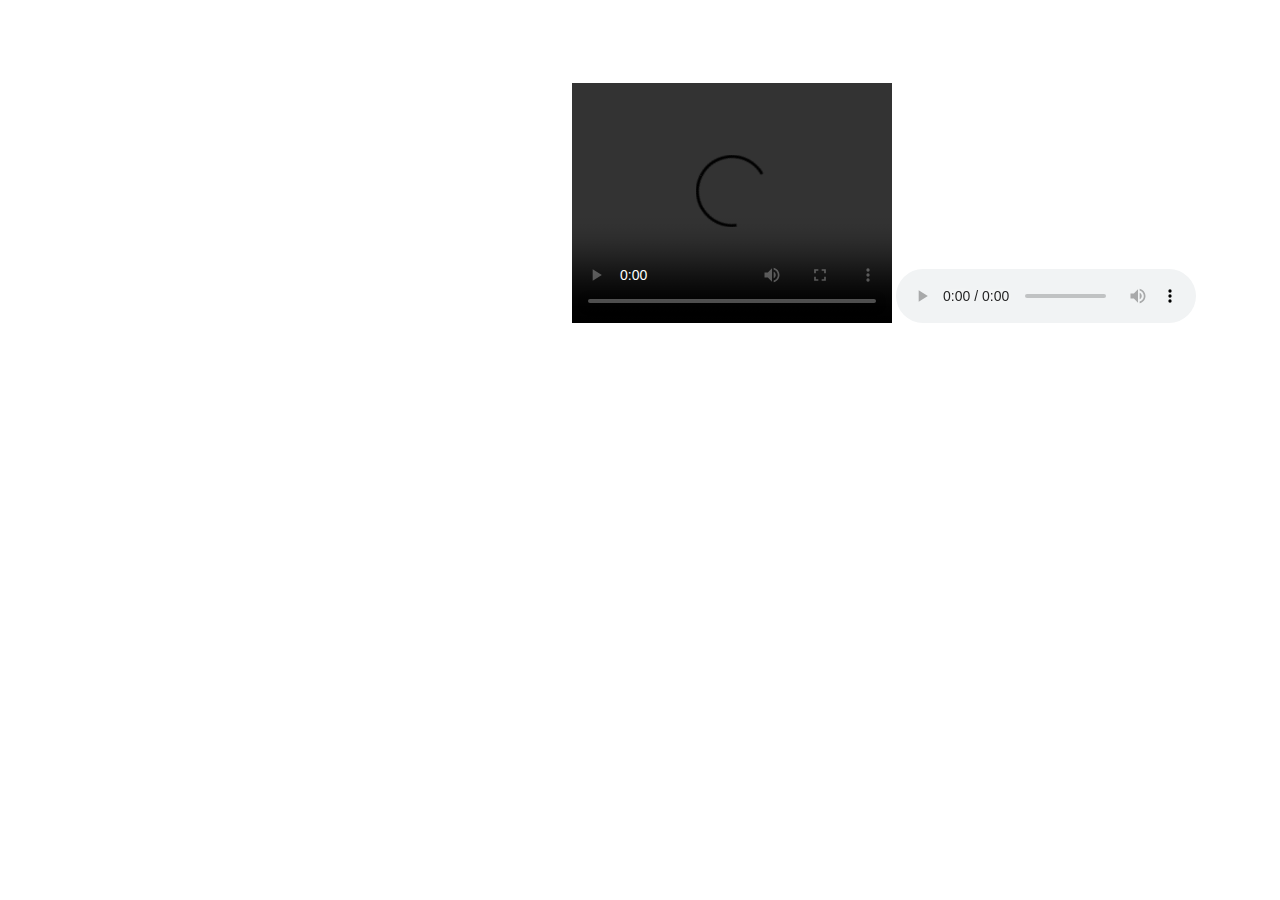
==== embeddingOriginalWork.html @ ec6b7f0a "Add files via upload" ====
<!DOCTYPE html>
<html lang="en">

<head>
    <title>Embedding Origanal Work</title>
</head>

<body>
    <!--Added feature to make the youtube video play automatically-->
    <iframe width="560" height="315" src="https://www.youtube.com/embed/rMIOqQQ8FkQ?&autoplay=1&start=180" frameborder="0"
        allow="accelerometer; autoplay; encrypted-media; gyroscope; picture-in-picture" allowfullscreen></iframe>
    <video width="320" height="240" controls>
        <source src="C:\Users\Alexander\Downloads\feijoada.webm" name="feijoada">
    </video>
    <audio controls>
        <source src="C:\Users\Alexander\Downloads\Portuguese.mp3" type="audio/mpeg" name="Learn Portuguese">
    </audio>
    <object width="800" height="800" data="http://portuguesetips.blogspot.com" name="tips"></object>
    <iframe width="400" height="400" style="border:none;" src="http://output44.rssinclude.com/output?type=iframe&amp;id=1204143&amp;hash=9d9a802339e6f5e6486db26e0d6bf409"></iframe>

</body>

</html>
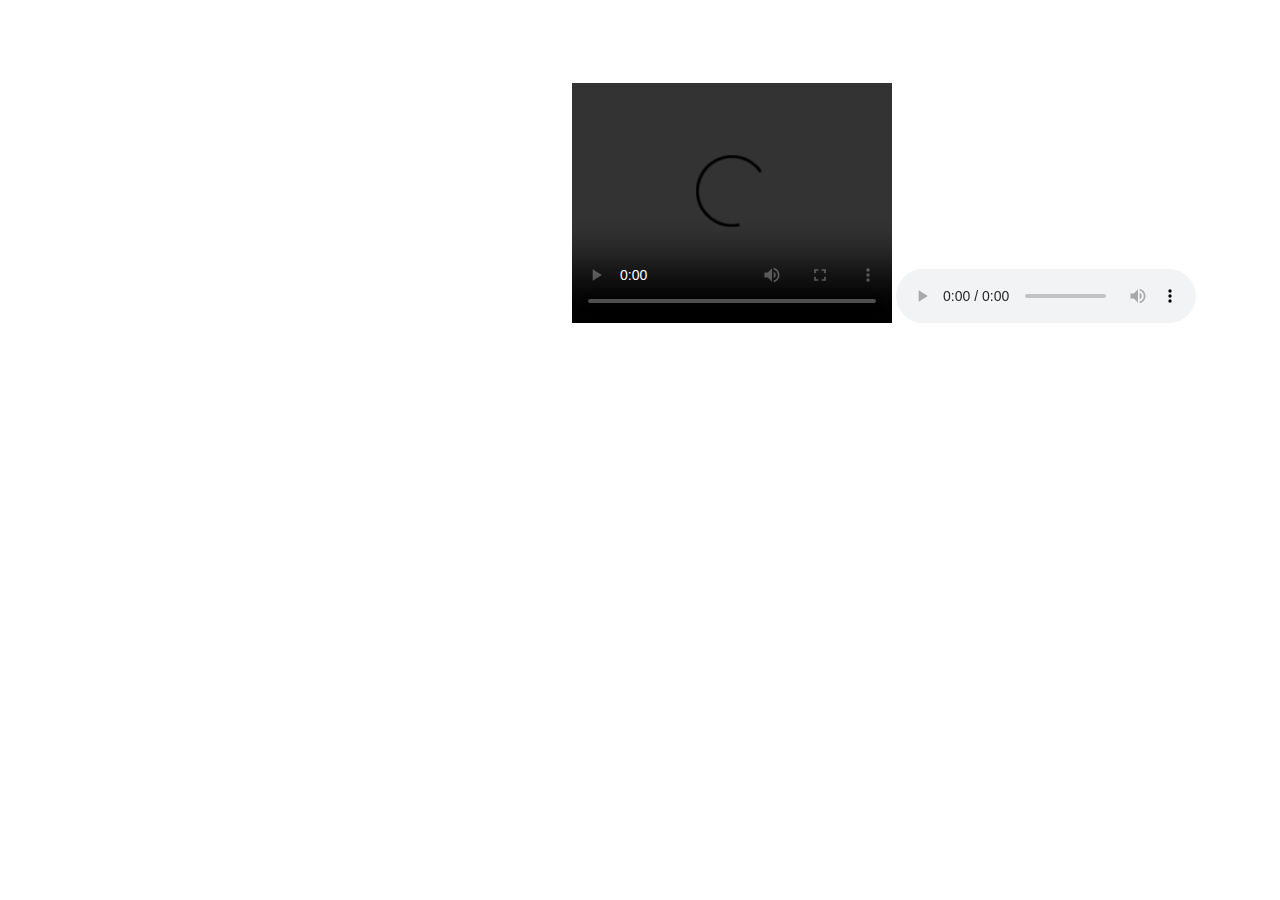
==== commit 60127ac6: "Add files via upload" ====
--- a/embeddingOriginalWork.html
+++ b/embeddingOriginalWork.html
@@ -2,7 +2,7 @@
 <html lang="en">
 
 <head>
-    <title>Embedding Origanal Work</title>
+    <title>Embedding Original Work</title>
 </head>
 
 <body>
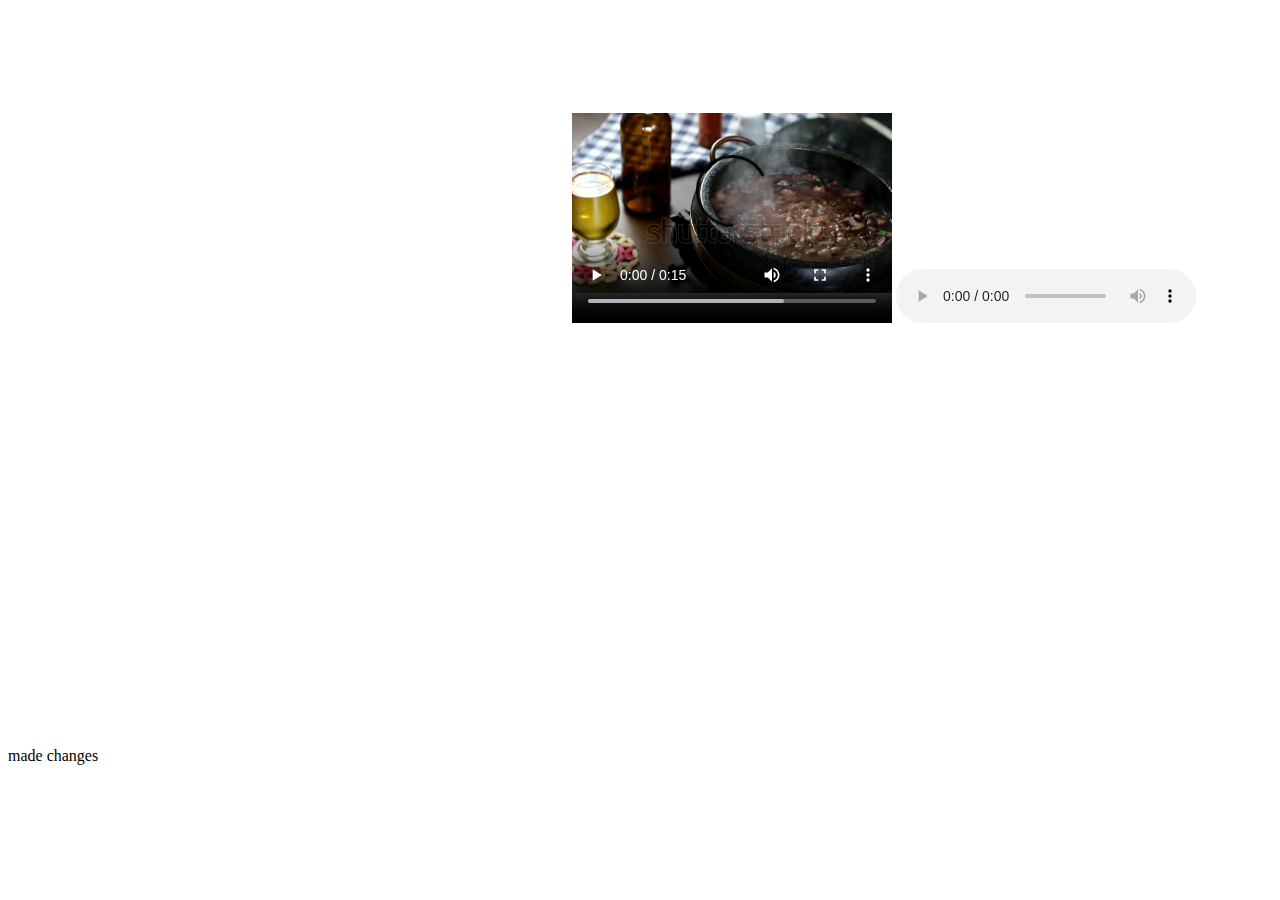
==== commit d0d4a5c7: "Add files via upload" ====
--- a/embeddingOriginalWork.html
+++ b/embeddingOriginalWork.html
@@ -10,14 +10,14 @@
     <iframe width="560" height="315" src="https://www.youtube.com/embed/rMIOqQQ8FkQ?&autoplay=1&start=180" frameborder="0"
         allow="accelerometer; autoplay; encrypted-media; gyroscope; picture-in-picture" allowfullscreen></iframe>
     <video width="320" height="240" controls>
-        <source src="C:\Users\Alexander\Downloads\feijoada.webm" name="feijoada">
+        <source src="feijoada.webm" type="video/webm" name="feijoada" >
     </video>
     <audio controls>
-        <source src="C:\Users\Alexander\Downloads\Portuguese.mp3" type="audio/mpeg" name="Learn Portuguese">
+        <source src="Portuguese.mp3" type="audio/mpeg">
     </audio>
-    <object width="800" height="800" data="http://portuguesetips.blogspot.com" name="tips"></object>
+    <object width="800" height="800" data="http://portuguesetips.blogspot.com"></object>
     <iframe width="400" height="400" style="border:none;" src="http://output44.rssinclude.com/output?type=iframe&amp;id=1204143&amp;hash=9d9a802339e6f5e6486db26e0d6bf409"></iframe>
-
+    <p>made changes</p>
 </body>
 
 </html>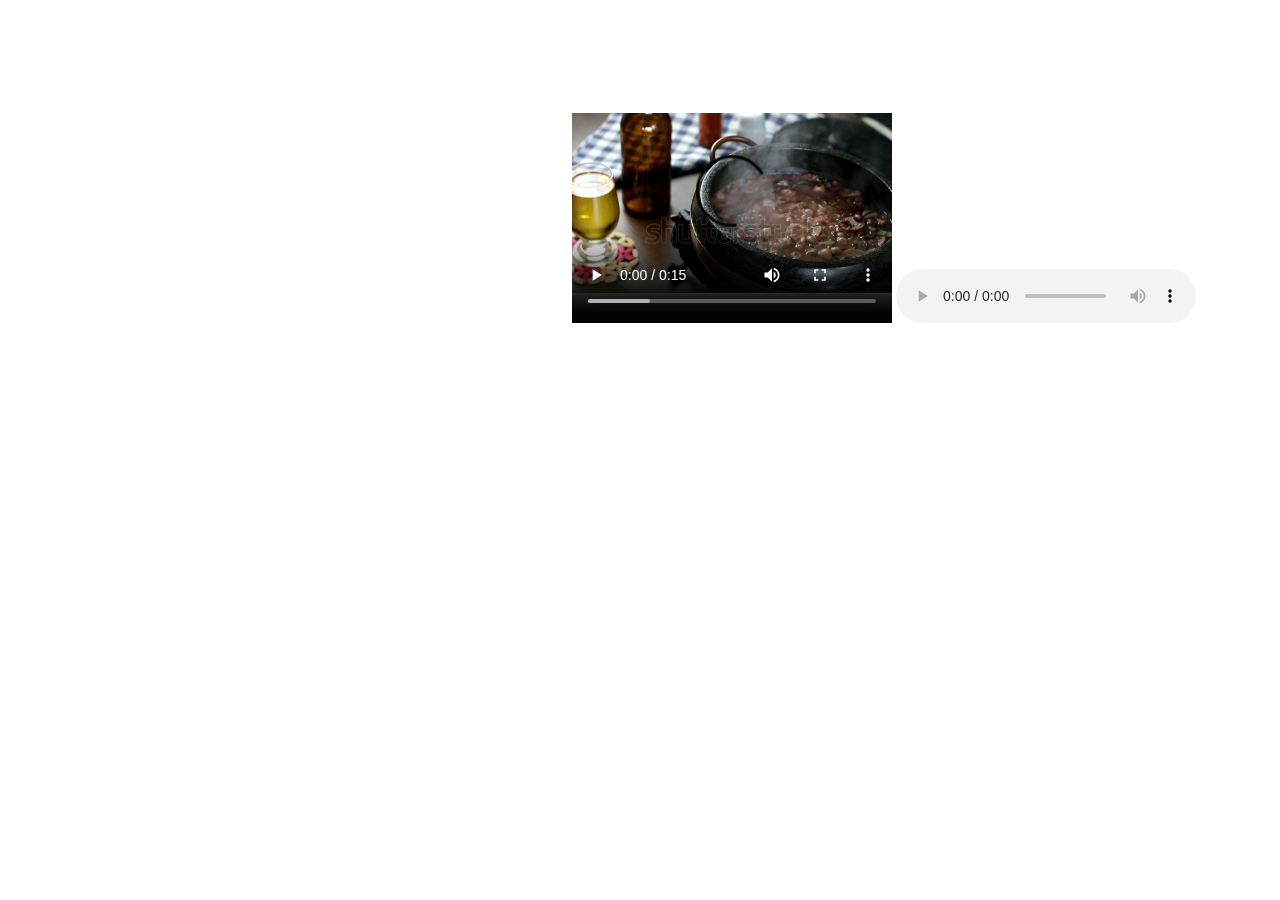
==== commit 2d9cfef0: "Add files via upload" ====
--- a/embeddingOriginalWork.html
+++ b/embeddingOriginalWork.html
@@ -17,7 +17,6 @@
     </audio>
     <object width="800" height="800" data="http://portuguesetips.blogspot.com"></object>
     <iframe width="400" height="400" style="border:none;" src="http://output44.rssinclude.com/output?type=iframe&amp;id=1204143&amp;hash=9d9a802339e6f5e6486db26e0d6bf409"></iframe>
-    <p>made changes</p>
 </body>
 
 </html>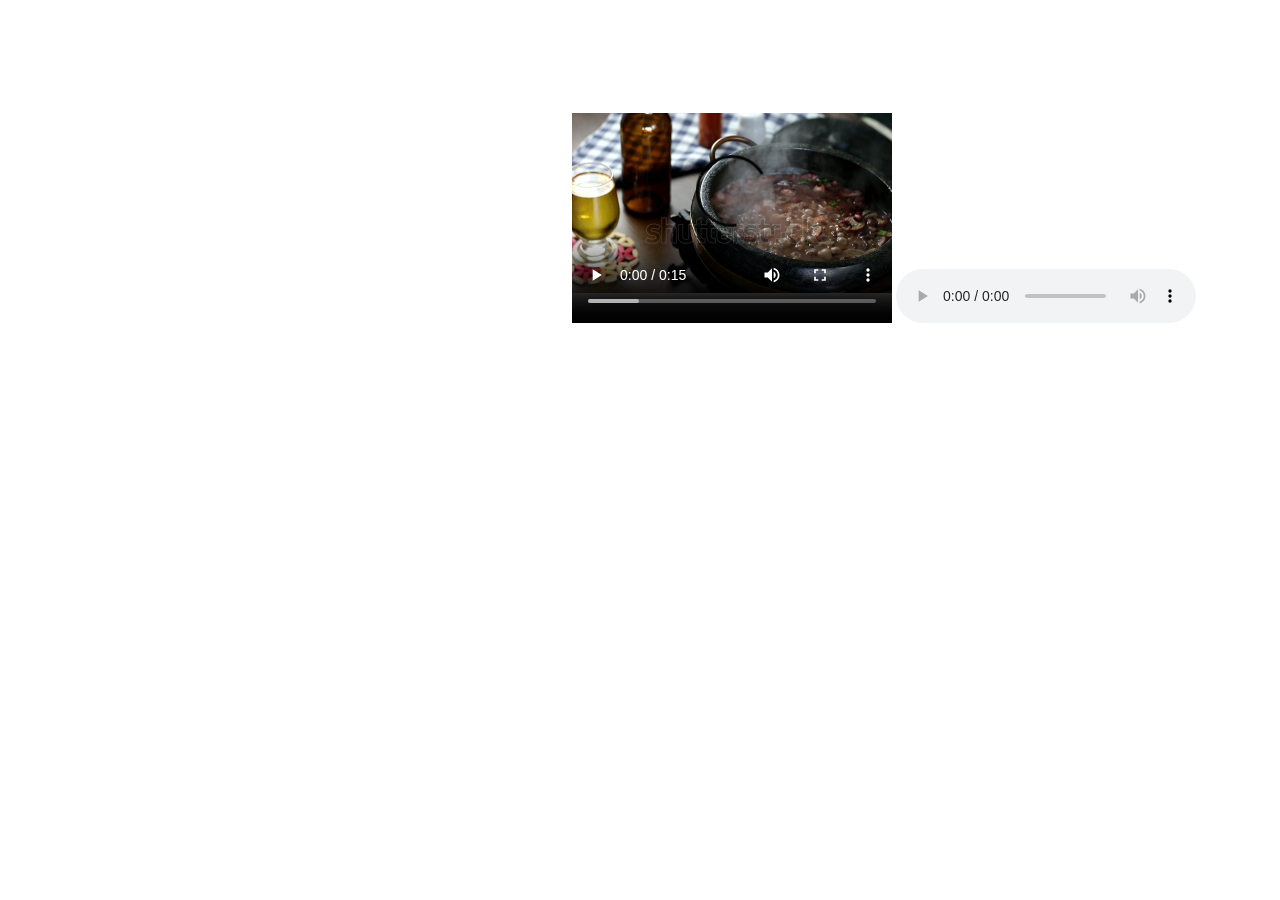
==== commit 538362db: "Add files via upload" ====
--- a/embeddingOriginalWork.html
+++ b/embeddingOriginalWork.html
@@ -10,11 +10,12 @@
     <iframe width="560" height="315" src="https://www.youtube.com/embed/rMIOqQQ8FkQ?&autoplay=1&start=180" frameborder="0"
         allow="accelerometer; autoplay; encrypted-media; gyroscope; picture-in-picture" allowfullscreen></iframe>
     <video width="320" height="240" controls>
-        <source src="feijoada.webm" type="video/webm" name="feijoada" >
+        <source src="feijoada.webm" type="video/webm" name="feijoada">
     </video>
     <audio controls>
         <source src="Portuguese.mp3" type="audio/mpeg">
     </audio>
+    <object width="400" height="100" data="linguadagente-ele07-lesson.mp3"></object>
     <object width="800" height="800" data="http://portuguesetips.blogspot.com"></object>
     <iframe width="400" height="400" style="border:none;" src="http://output44.rssinclude.com/output?type=iframe&amp;id=1204143&amp;hash=9d9a802339e6f5e6486db26e0d6bf409"></iframe>
 </body>
